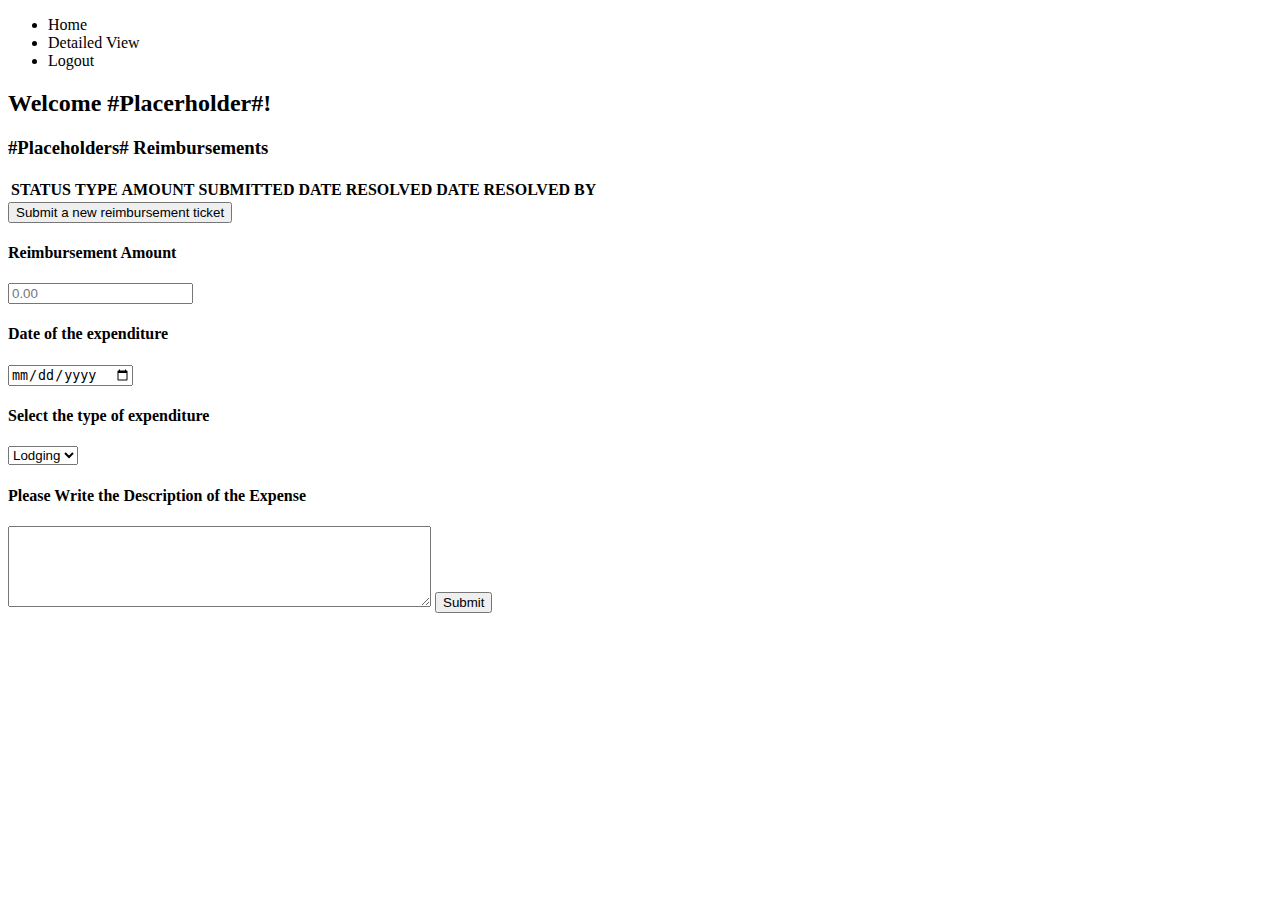
==== ERS-Project1/src/main/webapp/resources/html/employee-dashboard.html @ c4700d68 "Add files via upload" ====
<!DOCTYPE html>
<html>
<head>
<meta charset="ISO-8859-1">
<title>Project 1 - Expense Reimbursement System</title>
<link rel="stylesheet" href="../css/navbar.css">
<link rel="stylesheet" href="../css/employee.css">
<link rel="preconnect" href="https://fonts.gstatic.com">
<link
	href="https://fonts.googleapis.com/css2?family=Roboto&display=swap"
	rel="stylesheet">
</head>
<body>
	<div class="navbar">
		<ul class="nav-items">
			<li class="nav-item">Home</li>
			<li class="nav-item" id="detailed">Detailed View</li>
			<li class="nav-item" id="logout">Logout</li>
		</ul>
	</div>
	<div class="container">
		<h2 id="welcome">Welcome #Placerholder#!</h2>

		<div class="reimbursements">
			<h3 id="re-name">#Placeholders# Reimbursements</h3>
			<table id="re-table" class="reimbursement-table">
				<tr>
					<th>STATUS</th>
					<th>TYPE</th>
					<th>AMOUNT</th>
					<th>SUBMITTED DATE</th>
					<th>RESOLVED DATE</th>
					<th>RESOLVED BY</th>
				</tr>
			</table>
			<!-- When this button is clicked I will manipulate the dom and add a form that you can fill out -->
			<button id="new-ticket">Submit a new reimbursement ticket</button>
			<div class="new-reimbursement" id="new-reimbursement">
				<form id="re-form">
					<h4>Reimbursement Amount</h4>
					<input type='number' id="amount" placeholder="0.00" />

					<h4>Date of the expenditure</h4>
					<input type="date" id="date"/>

					<h4>Select the type of expenditure</h4>
					<select name="types" id="types">
						<option value=0>Lodging</option>
						<option value=1>Travel</option>
						<option value=2>Food</option>
						<option value=3>Other</option>
					</select>

					<h4>Please Write the Description of the Expense</h4>
					<textarea id="desc" rows="5" cols="50" maxlength="250"></textarea>

					<button class='send' type='submit' id="send">Submit</button>
				</form>
			</div>
		</div>
	</div>
	<script src="../js/employee.js"></script>
</body>
</html>
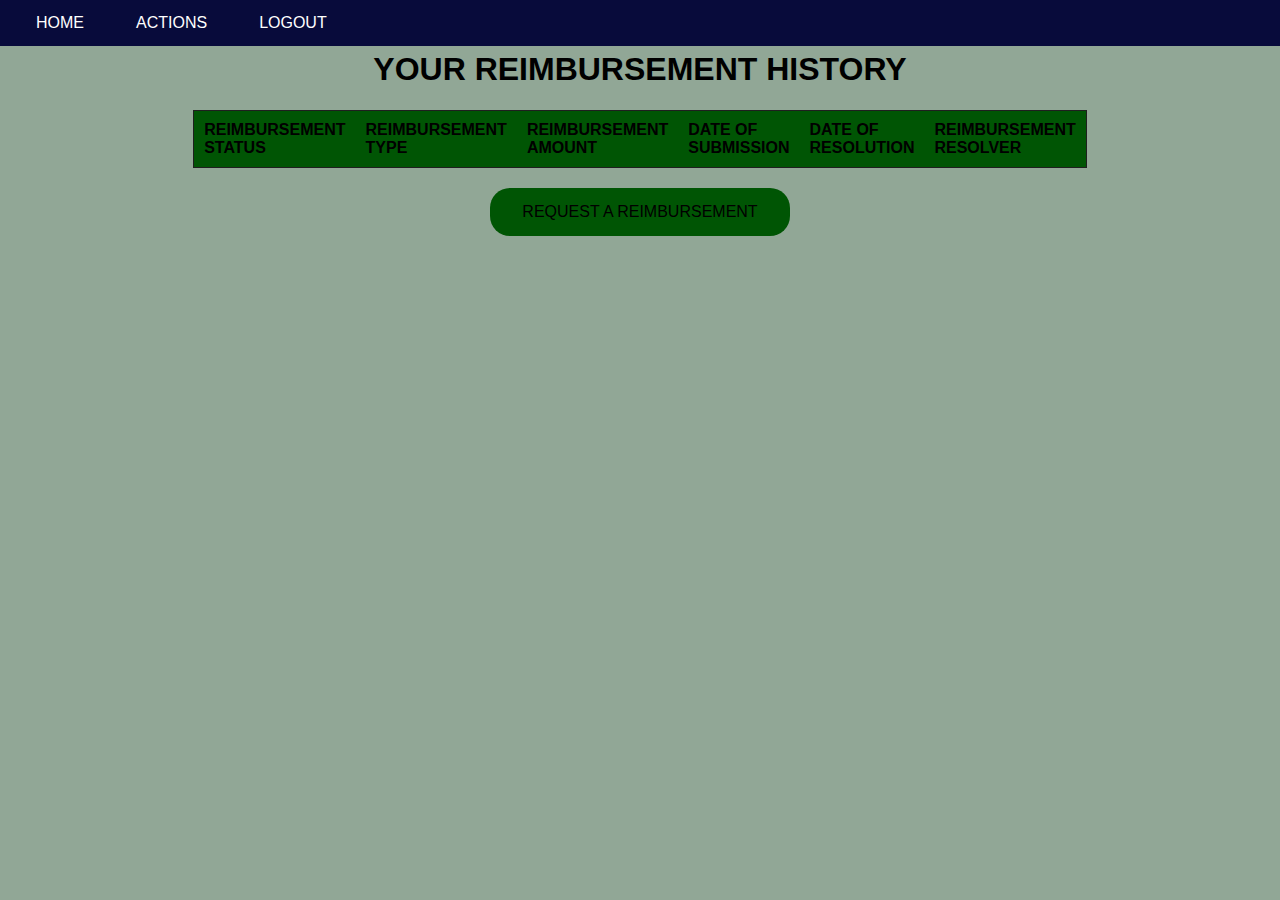
==== commit 1df59ee6: "Add files via upload" ====
--- a/ERS-Project1/src/main/webapp/resources/html/employee-dashboard.html
+++ b/ERS-Project1/src/main/webapp/resources/html/employee-dashboard.html
@@ -2,7 +2,7 @@
 <html>
 <head>
 <meta charset="ISO-8859-1">
-<title>Project 1 - Expense Reimbursement System</title>
+<title>Expense Reimbursement System</title>
 <link rel="stylesheet" href="../css/navbar.css">
 <link rel="stylesheet" href="../css/employee.css">
 <link rel="preconnect" href="https://fonts.gstatic.com">
@@ -13,37 +13,37 @@
 <body>
 	<div class="navbar">
 		<ul class="nav-items">
-			<li class="nav-item">Home</li>
-			<li class="nav-item" id="detailed">Detailed View</li>
-			<li class="nav-item" id="logout">Logout</li>
+			<li class="nav-item">HOME</li>
+			<li class="nav-item" id="detailed">ACTIONS</li>
+			<li class="nav-item" id="logout">LOGOUT</li>
 		</ul>
 	</div>
 	<div class="container">
-		<h2 id="welcome">Welcome #Placerholder#!</h2>
+	<!--	<h3 id="welcome">Welcome #Placerholder#!</h3>  -->
 
 		<div class="reimbursements">
-			<h3 id="re-name">#Placeholders# Reimbursements</h3>
+			<h1 id="re-name">YOUR REIMBURSEMENT HISTORY</h1>
 			<table id="re-table" class="reimbursement-table">
 				<tr>
-					<th>STATUS</th>
-					<th>TYPE</th>
-					<th>AMOUNT</th>
-					<th>SUBMITTED DATE</th>
-					<th>RESOLVED DATE</th>
-					<th>RESOLVED BY</th>
+					<th>REIMBURSEMENT STATUS</th>
+					<th>REIMBURSEMENT TYPE</th>
+					<th>REIMBURSEMENT AMOUNT</th>
+					<th>DATE OF SUBMISSION</th>
+					<th>DATE OF RESOLUTION</th>
+					<th>REIMBURSEMENT RESOLVER</th>
 				</tr>
 			</table>
 			<!-- When this button is clicked I will manipulate the dom and add a form that you can fill out -->
-			<button id="new-ticket">Submit a new reimbursement ticket</button>
+			<button id="new-ticket">REQUEST A REIMBURSEMENT</button>
 			<div class="new-reimbursement" id="new-reimbursement">
 				<form id="re-form">
-					<h4>Reimbursement Amount</h4>
-					<input type='number' id="amount" placeholder="0.00" />
+					<h4>HOW MUCH MONEY DID YOU SPEND?</h4>
+					<input type='number' id="amount" placeholder="$" />
 
-					<h4>Date of the expenditure</h4>
-					<input type="date" id="date"/>
+					<h4>WHEN DID YOU SPEND THE MONEY? ENTER THE DATE BELOW</h4>
+					<input type="text" id="date"/>
 
-					<h4>Select the type of expenditure</h4>
+					<h4>WHAT DID YOU SPEND THE MONEY ON?</h4>
 					<select name="types" id="types">
 						<option value=0>Lodging</option>
 						<option value=1>Travel</option>
@@ -51,7 +51,7 @@
 						<option value=3>Other</option>
 					</select>
 
-					<h4>Please Write the Description of the Expense</h4>
+					<h4>PLEASE WRITE SOME MORE DETAILS ABOUT YOUR EXPENSE BELOW</h4>
 					<textarea id="desc" rows="5" cols="50" maxlength="250"></textarea>
 
 					<button class='send' type='submit' id="send">Submit</button>
@@ -60,5 +60,6 @@
 		</div>
 	</div>
 	<script src="../js/employee.js"></script>
+	<script src="../js/logout.js"></script>
 </body>
 </html>--- a/ERS-Project1/src/main/webapp/resources/css/navbar.css
+++ b/ERS-Project1/src/main/webapp/resources/css/navbar.css
@@ -0,0 +1,32 @@
+@charset "ISO-8859-1";
+
+body {
+	margin: 0;
+	font-family: 'Lato', sans-serif;
+}
+
+.nav-items {
+	list-style-type: none;
+	margin: 0;
+	padding: 0;
+	overflow: hidden;
+	background-color: #080b3b;
+	position: fixed;
+	top: 0;
+	width: 100%;
+}
+
+.nav-item {
+	float: left;
+    display: block;
+	color: white;
+	text-align: center;
+	padding: 14px 16px;
+    margin-left: 20px;
+	text-decoration: none;
+}
+
+.nav-item:hover{
+    cursor: pointer;
+    background: #2e5f00;
+}--- a/ERS-Project1/src/main/webapp/resources/css/employee.css
+++ b/ERS-Project1/src/main/webapp/resources/css/employee.css
@@ -0,0 +1,160 @@
+@charset "ISO-8859-1";
+
+body {
+	margin: 0;
+	font-family: 'Lato', sans-serif;
+	background: #91a796;
+	color: #000000;
+}
+
+.container {
+	margin: 30px;
+	display: flex;
+	flex-direction: column;
+	align-self: center;
+	justify-content: center;
+	align-items: center;
+	justify-content: center;
+}
+
+.reimbursements {
+	width: 67%;
+	display: flex;
+	flex-direction: column;
+	align-self: center;
+	justify-content: center;
+	align-items: center;
+	justify-content: center;
+}
+
+.reimbursement-table {
+	border-collapse: collapse;
+	border: 1px solid #1F1F1F;
+}
+
+td, th {
+	text-align: left;
+	padding: 10px;
+}
+
+tr:nth-child(even) {
+	background-color: #000000;
+	color: #D6D6D6;
+}
+
+tr:nth-child(odd) {
+	background-color: #005504;
+	color: #000000;
+}
+
+#new-ticket {
+	margin-top: 20px;
+	padding: 15px 32px;
+	border: none;
+	background-color: #005504;
+	border-radius: 20px;
+	color: #000000;
+	text-align: center;
+	text-decoration: none;
+	display: inline-block;
+	font-size: 16px;
+	font-family: 'Lato', sans-serif;
+}
+
+#new-ticket:hover{
+	
+	cursor:poiner;
+	
+}
+
+.new-reimbursement {
+	margin-top: 20px;
+	width: 33%;
+	height: fit-content;
+	display: none;
+	flex-direction: column;
+	border-radius: 20px;
+	border: 1px solid #1F1F1F;
+	padding: 20px;
+}
+
+.new-reimbursement>h1 {
+	font-weight: 500;
+	margin-bottom: 20px;
+}
+
+.new-reimbursement>form>h4 {
+	margin-bottom: 5px;
+	border-radius: 20px;
+}
+
+.new-reimbursement>form>input {
+	height: 30px;
+	margin-bottom: 10px;
+	border-radius: 20px;
+	background-color: rgb(205, 214, 205);;
+	width: 98%;
+}
+
+.new-reimbursement>form>select {
+	height: 30px;
+	margin-bottom: 10px;
+	border-radius: 20px;
+	background-color: rgb(205, 214, 205);;
+	width: 98%;
+}
+
+.new-reimbursement>form>textarea {
+	margin-bottom: 10px;
+	background-color: rgb(205, 214, 205);;
+	border-radius: 20px;
+	width: 98%;
+}
+
+.new-reimbursement>p {
+	margin-top: 15px;
+	font-size: 12px;
+	border-radius: 20px;
+}
+
+.send {
+	background: #005504;
+	border-radius: 2px;
+	width: 100%;
+	height: 30px;
+	border: 1px solid;
+	border-radius: 20px;
+	margin-top: 10px;
+	border-color: #1F1F1F;
+}
+
+#filter {
+	margin-bottom: 1rem;
+	padding: 15px 32px;
+	border: none;
+	background-color: #005504;
+	color: #D6D6D6;
+	text-align: center;
+	text-decoration: none;
+	display: inline-block;
+	font-size: 16px;
+	font-family: 'Roboto', sans-serif;
+	padding: 15px 32px;
+}
+
+#status {
+	margin-bottom: 1rem;
+	padding: 15px 32px;
+	border: none;
+	background-color: #005504;
+	color: #D6D6D6;
+	text-align: center;
+	text-decoration: none;
+	display: inline-block;
+	font-size: 16px;
+	font-family: 'Roboto', sans-serif;
+}
+
+select:active, select:hover {
+	outline-color: #005504;
+}